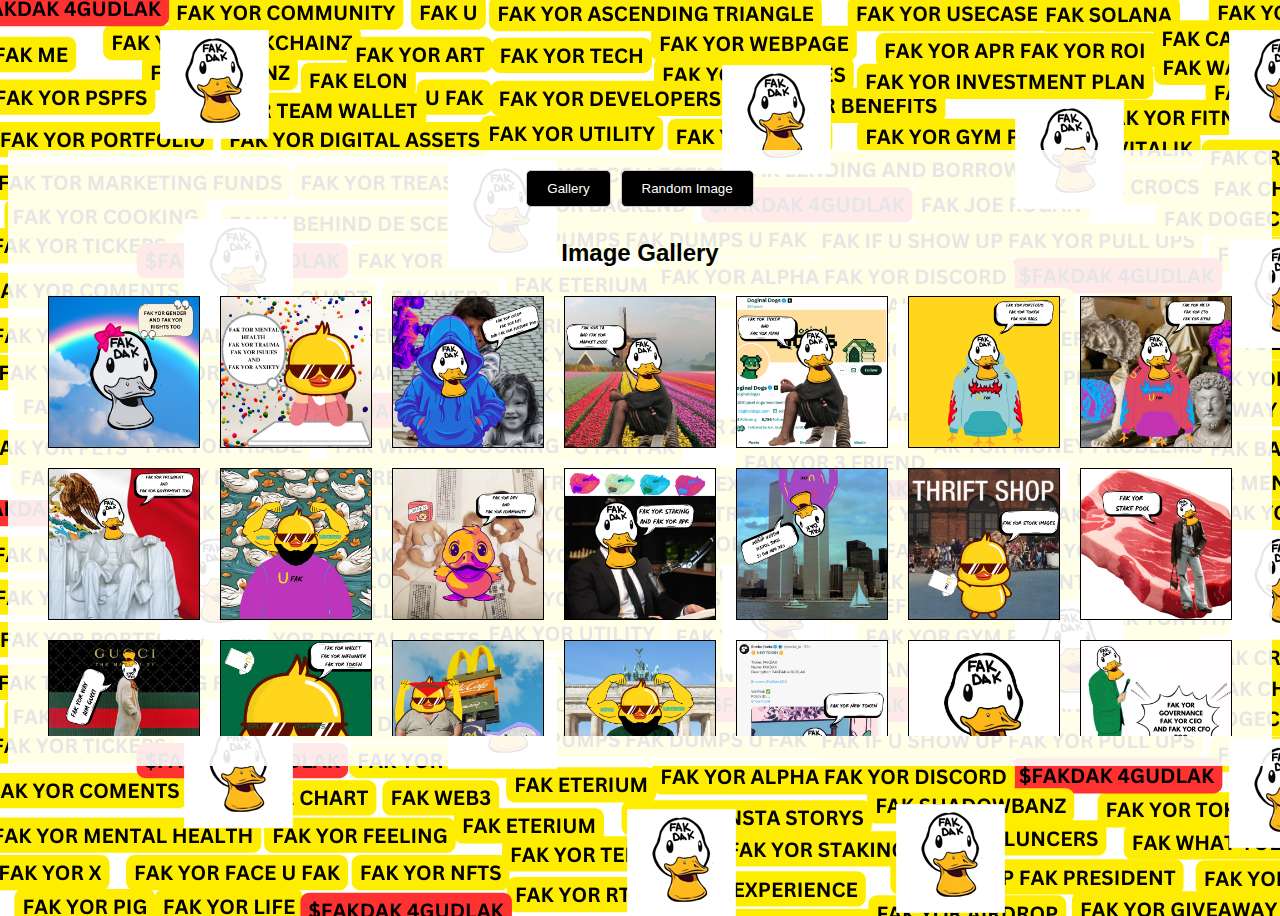
==== memes.html @ 2a633aff "updated" ====
<!-- <!DOCTYPE html>
<html lang="en">
<head>
    <meta charset="UTF-8">
    <meta name="viewport" content="width=device-width, initial-scale=1.0">
    <title>FakDak Meme Explorer</title>
    <link rel="stylesheet" href="./styles/homepage.css" />

</head>
<body>
    <header>
        <img src="./images/fakdak.jpeg" alt="FAKDAK" />
        <button>   <img src="./images/fakdak.jpeg" alt="Intro Image" /> Explore Memes</button>
      </header> 
      <script src="script.js"></script>

</body>
</html> -->
<!DOCTYPE html>
<html lang="en">
<head>
  <meta charset="UTF-8">
  <meta name="viewport" content="width=device-width, initial-scale=1.0">
  <title>Image Gallery and Random Image</title>
  <link rel="stylesheet" href="./styles/meme.css" />
</head>

<body>
  <div class="wrapeir">  
  <div class="tabs">
    <button class="tab-button" onclick="openTab('galleryTab')">Gallery</button>
    <button class="tab-button" onclick="openTab('randomTab')">Random Image</button>
  </div>

  <div id="galleryTab" class="tab-content">
    <h2>Image Gallery</h2>
    <div id="gallery"></div>
  </div>

  <div id="randomTab" class="tab-content" style="display:none;">
    <h2>Random Image</h2>
    <div id="randomImageContainer">
      <img id="randomImage" src="" alt="Random Image">
    </div>
    <button onclick="getRandomImage()">Get Random Image</button>
    <button onclick="copyImage()">Copy Image</button>
    <button onclick="downloadImage()">Download Image</button>
  </div>
</div>
  <script src="meme.js" defer></script>
</body>
</html>
---- styles/homepage.css ----
/* Marquee styles */
.marquee {
    --gap: 1rem;
    position: relative;
    display: flex;
    overflow: hidden;
    user-select: none;
   border: none !important;
    gap: var(--gap);
  }
  
  .marquee__content {
    flex-shrink: 0;
    display: flex;
    justify-content: space-around;
    gap: var(--gap);
    min-width: 100%;
  }
  
  @keyframes scroll {
    from {
      transform: translateX(0);
    }
    to {
      transform: translateX(calc(-100% - var(--gap)));
    }
  }
  
  /* Pause animation when reduced-motion is set */
  @media (prefers-reduced-motion: reduce) {
    .marquee__content {
      animation-play-state: paused !important;
    }
  }
  
  /* Enable animation */
  .enable-animation .marquee__content {
    animation: scroll 20s linear infinite;
    padding:0;
    margin:0;
  }
  
  /* Reverse animation */
  .marquee--reverse .marquee__content {
    animation-direction: reverse;
  }
  
  
  /* Attempt to size parent based on content. Keep in mind that the parent width is equal to both content containers that stretch to fill the parent. */
  .marquee--fit-content {
    max-width: fit-content;
  }
  
  /* A fit-content sizing fix: Absolute position the duplicate container. This will set the size of the parent wrapper to a single child container. Shout out to Olavi's article that had this solution 👏 @link: https://olavihaapala.fi/2021/02/23/modern-marquee.html  */
  .marquee--pos-absolute .marquee__content:last-child {
    position: absolute;
    top: 0;
    left: 0;
  }
  
  /* Enable position absolute animation on the duplicate content (last-child) */
  .enable-animation .marquee--pos-absolute .marquee__content:last-child {
    animation-name: scroll-abs;
  }
  
  @keyframes scroll-abs {
    from {
      transform: translateX(calc(100% + var(--gap)));
    }
    to {
      transform: translateX(0);
    }
  }
  
  /* Other page demo styles */
  .marquee__content > * {
    flex: 0 0 auto;
    color: black;
    background: yellow;
    margin: 0.5px;
    padding: 10px 20px;
    font-weight: 500;
    border-radius: 0.25rem;
    text-align: center;
  }
  
  .marquee {
    border: 2px dashed lightgray;
  }
  
  * {
    box-sizing: border-box;
  }
  
  body {
    padding: 0rem;
    width: 100%;
    margin: 0;
    min-height: 100vh;
    font-family: system-ui, sans-serif;
    font-size: 1rem;
    line-height: 1.5;
    overflow:hidden;
  }
  
  h1 {
    font-size: 2rem;
    font-weight: 600;
    line-height: 1.2;
    margin-block: 2rem 1rem;
  }
  
  h2 {
    font-size: 1.25rem;
    font-weight: 600;
  }
  
  section {
    margin-block: 0rem;
  }
  
  section > * + * {
    margin-block-start: 0.5rem;
  }
  ul {
    list-style-type: none;
  }

  main {
    max-width: 500px;
    padding: 20px;
    background-color: rgba(255, 255, 255, 0.942);
    margin: 20px auto;
    border-radius: 10px;
  }
  #intro {
    margin-bottom: 20px;
  }
  #intro img {
    max-width: 200px;
    height: auto;
    display: block;
    margin: 0 auto 10px; /* Center image horizontally and add space below */
    border-radius: 50%; /* Rounded border for image */
    transition: transform 0.3s ease-in-out; /* Smooth transform on hover */
  }
  #intro img:hover {
    transform: scale(1.069); /* Scale up image on hover */
  }
  #intro p {
    display: none; /* Hide text initially */
    font-size: 14px;
    color: #666;
  }
  #intro:hover p {
    display: flex; /* Show text on hover */
  }
  #links {
    text-align: center; /* Center content horizontally */
  }
  #links a {
    display: inline-block;
    margin: 0 10px; /* Adjust margin as needed */
    text-decoration: none;
  }
  #links a img {
    max-width: 24px; /* Adjust as needed */
    height: auto;
    vertical-align: middle; /* Align images vertically */
  }
  #links a:hover {
    text-decoration: underline;
  }
  .second-section {
    height: 100vh;
    display: block;
    margin: 20px;
    border-radius: 16px;
    padding: 0px 0px 40px 0px;
  }
  .sectionser {
    display: block;
    margin: 20px auto;
    width: 100%;
    height: 100%;
    background-color: rgb(255, 255, 255, 0.9);
    border-radius: 16px;
  }
  .section-one {
    height: 100vh;
    display: flex;
    flex-direction: column;
    align-items: center;
    justify-content: center;
    position: absolute;
      width: 100%;
      top: 0;
  }
  .red{
    background-color: red;
  }
  #copyImage{
    width: 14px;
      border-radius: 0% !important;
      margin: 8px !important;
  }
  .centerwe{;
      justify-content: center;
      align-items: center;
  }
  .red{
    background-color: red;
  }
  header{
    position: fixed;
    top:0;
    display: flex;
    align-items: center;
    justify-content: space-between;
    padding:10px 20px;
    width: 100%;
    z-index: 1000;
  }
  header img {
    width:55px;
    height:55px;
    margin: 0px;
    cursor: pointer;
    border-radius: 9px;
  }
  header a {
    text-decoration: none;
  }
  header a button {
    background-color: black;
    color: white;
    display:flex;
    align-items: center;
    justify-content: center;
    padding: 10px 20px;
    gap: 10px;
    cursor: pointer;
    border-radius: 9px;
  }
  header button img {
    border-radius: 50%;
    width: 20px;
    margin: 0px;
    cursor: pointer;
    height: 20px;
  }
---- styles/meme.css ----
body {
    font-family: Arial, sans-serif;
    background:url('../images/fakdaskbanner.png');
    display: flex;
    align-items: center;    
    justify-content: center;
    height:100vh;
  }
  .wrapeir{
    display: flex;
    justify-content: center;
    align-items: center;
    flex-direction: column;
    background-color: rgba(255, 255, 255, 0.9);
    
  }
  
  .tabs {
    display: flex;
    justify-content: center;
    margin-top: 20px;
  }
  
  button {
    padding: 10px 20px;
    cursor: pointer;
    background-color: black;
    border: 1px solid #ccc;
    border-radius: 5px;
    color: white;
    margin: 0 5px;
  }
  
  button:hover {
    background-color: #343434;
  }
  
  .tab-content {
    display: none;
    padding: 12px 15px 30px 15px;

    text-align: center;
  }
  
  #gallery {
    display: flex;
    flex-wrap: wrap;
    justify-content: center;
    max-height: 450px;
    overflow-y: scroll;
  }
  
  #gallery img {
    width: 150px;
    height: 150px;
    border: 1px solid #000;
    margin: 10px;
    object-fit: cover;
  }

  #randomImage{
    min-width: 200px;
    max-width: 500px;
    width: 100%;

    border-radius: 0% !important;
    margin: 8px auto !important;
  }
    #gallery {
    overflow: auto; /* Ensure scrolling works */
    scrollbar-width: none; /* Firefox */

    -ms-overflow-style: none; /* Internet Explorer 10+ */
  }
  
  #gallery::-webkit-scrollbar {
    display: none; /* Safari and Chrome */
  }
  /* button{
    background:black;
    color:white;
    padding:10px 20px;
  } */
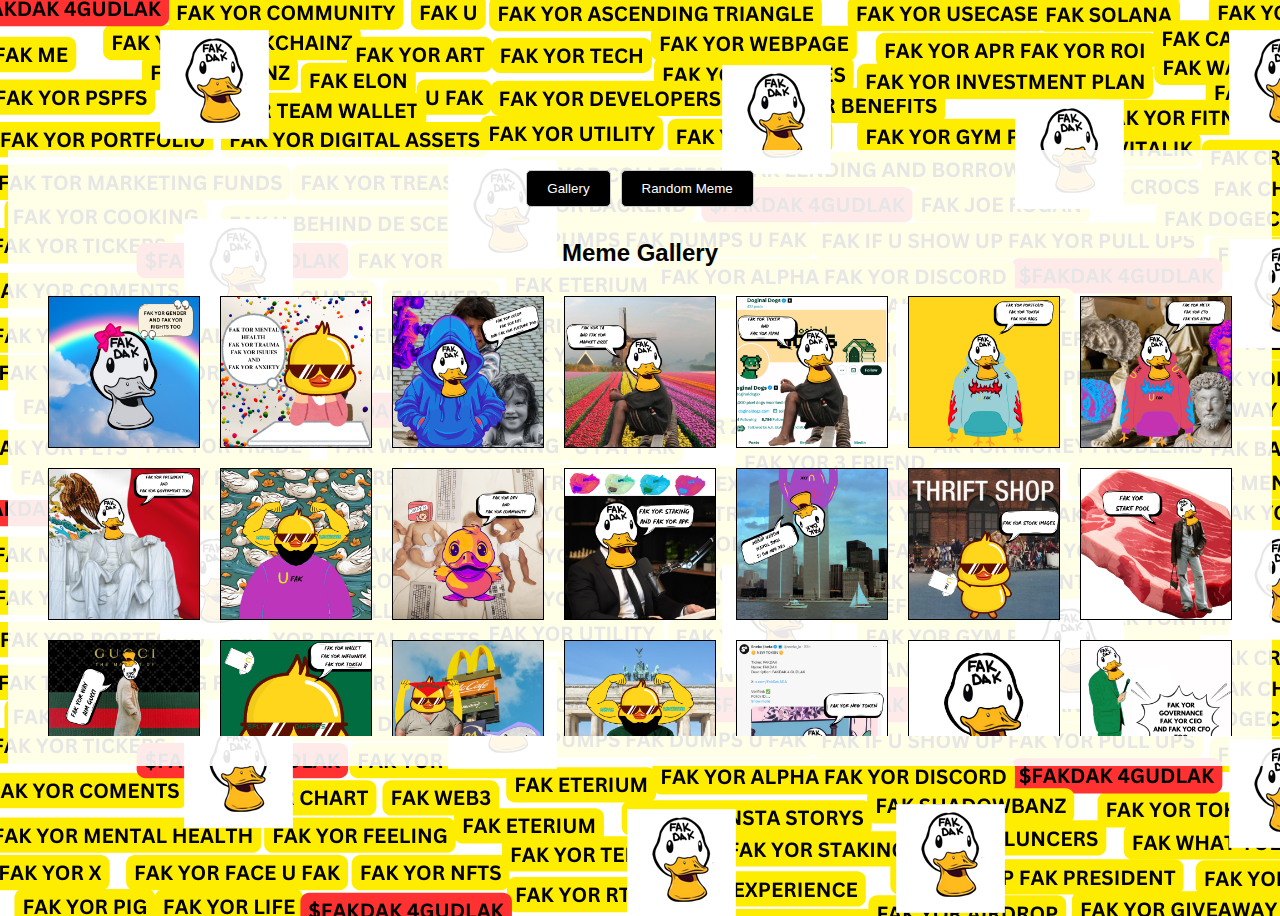
==== commit ce9dfc2b: "fak" ====
--- a/memes.html
+++ b/memes.html
@@ -21,7 +21,7 @@
 <head>
   <meta charset="UTF-8">
   <meta name="viewport" content="width=device-width, initial-scale=1.0">
-  <title>Image Gallery and Random Image</title>
+  <title>Meme Gallery and Random Meme</title>
   <link rel="stylesheet" href="./styles/meme.css" />
 </head>
 
@@ -29,22 +29,22 @@
   <div class="wrapeir">  
   <div class="tabs">
     <button class="tab-button" onclick="openTab('galleryTab')">Gallery</button>
-    <button class="tab-button" onclick="openTab('randomTab')">Random Image</button>
+    <button class="tab-button" onclick="openTab('randomTab')">Random Meme</button>
   </div>
 
   <div id="galleryTab" class="tab-content">
-    <h2>Image Gallery</h2>
+    <h2>Meme Gallery</h2>
     <div id="gallery"></div>
   </div>
 
   <div id="randomTab" class="tab-content" style="display:none;">
-    <h2>Random Image</h2>
+    <h2>Random Meme</h2>
     <div id="randomImageContainer">
       <img id="randomImage" src="" alt="Random Image">
     </div>
-    <button onclick="getRandomImage()">Get Random Image</button>
-    <button onclick="copyImage()">Copy Image</button>
-    <button onclick="downloadImage()">Download Image</button>
+    <button onclick="getRandomImage()">Get Random Meme</button>
+    <button onclick="copyImage()">Copy Meme</button>
+    <button onclick="downloadImage()">Download Meme</button>
   </div>
 </div>
   <script src="meme.js" defer></script>
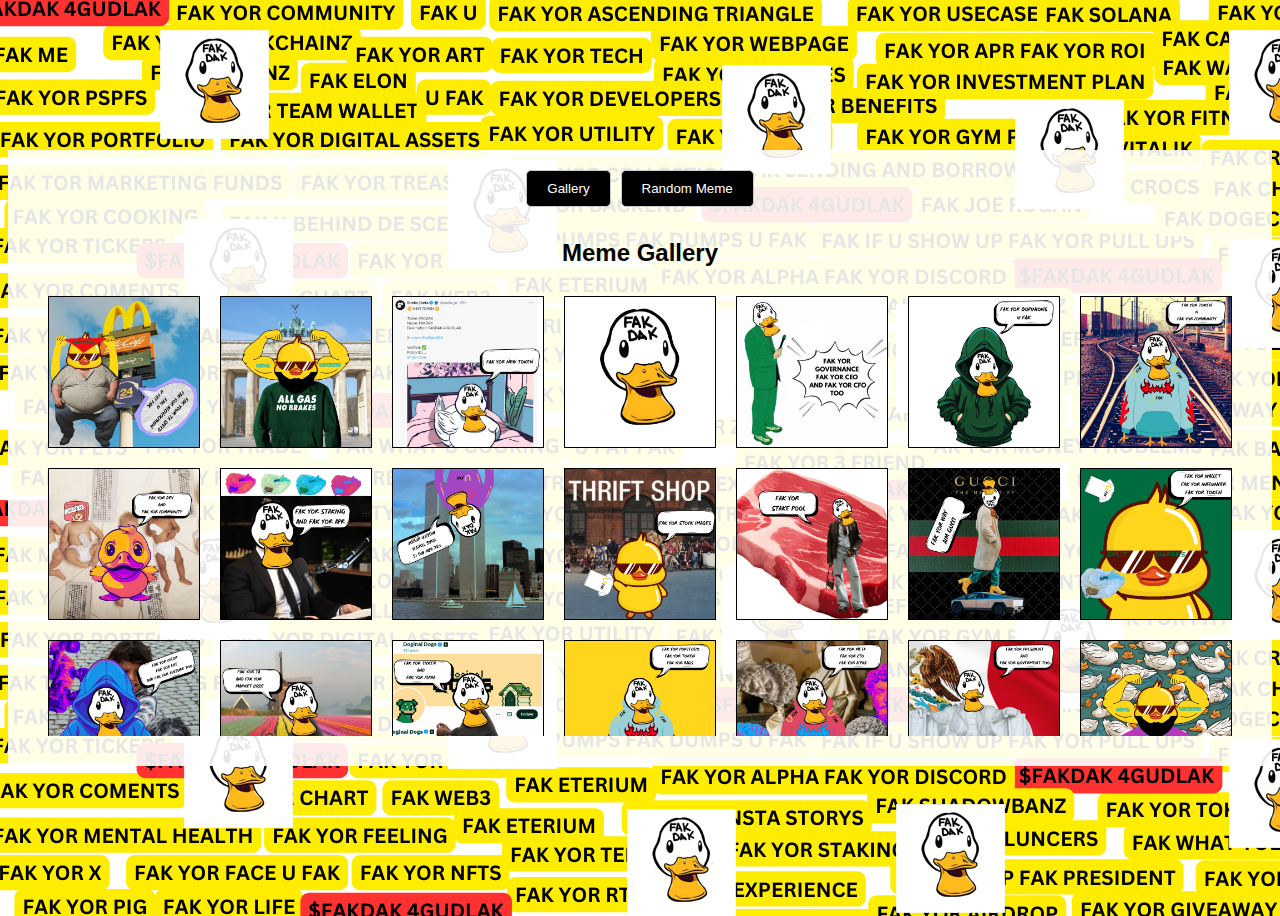
==== commit 5bd499b6: "fak" ====
--- a/memes.html
+++ b/memes.html
@@ -21,7 +21,7 @@
 <head>
   <meta charset="UTF-8">
   <meta name="viewport" content="width=device-width, initial-scale=1.0">
-  <title>Meme Gallery and Random Meme</title>
+  <title>FakDak - Memes</title>
   <link rel="stylesheet" href="./styles/meme.css" />
 </head>
 
